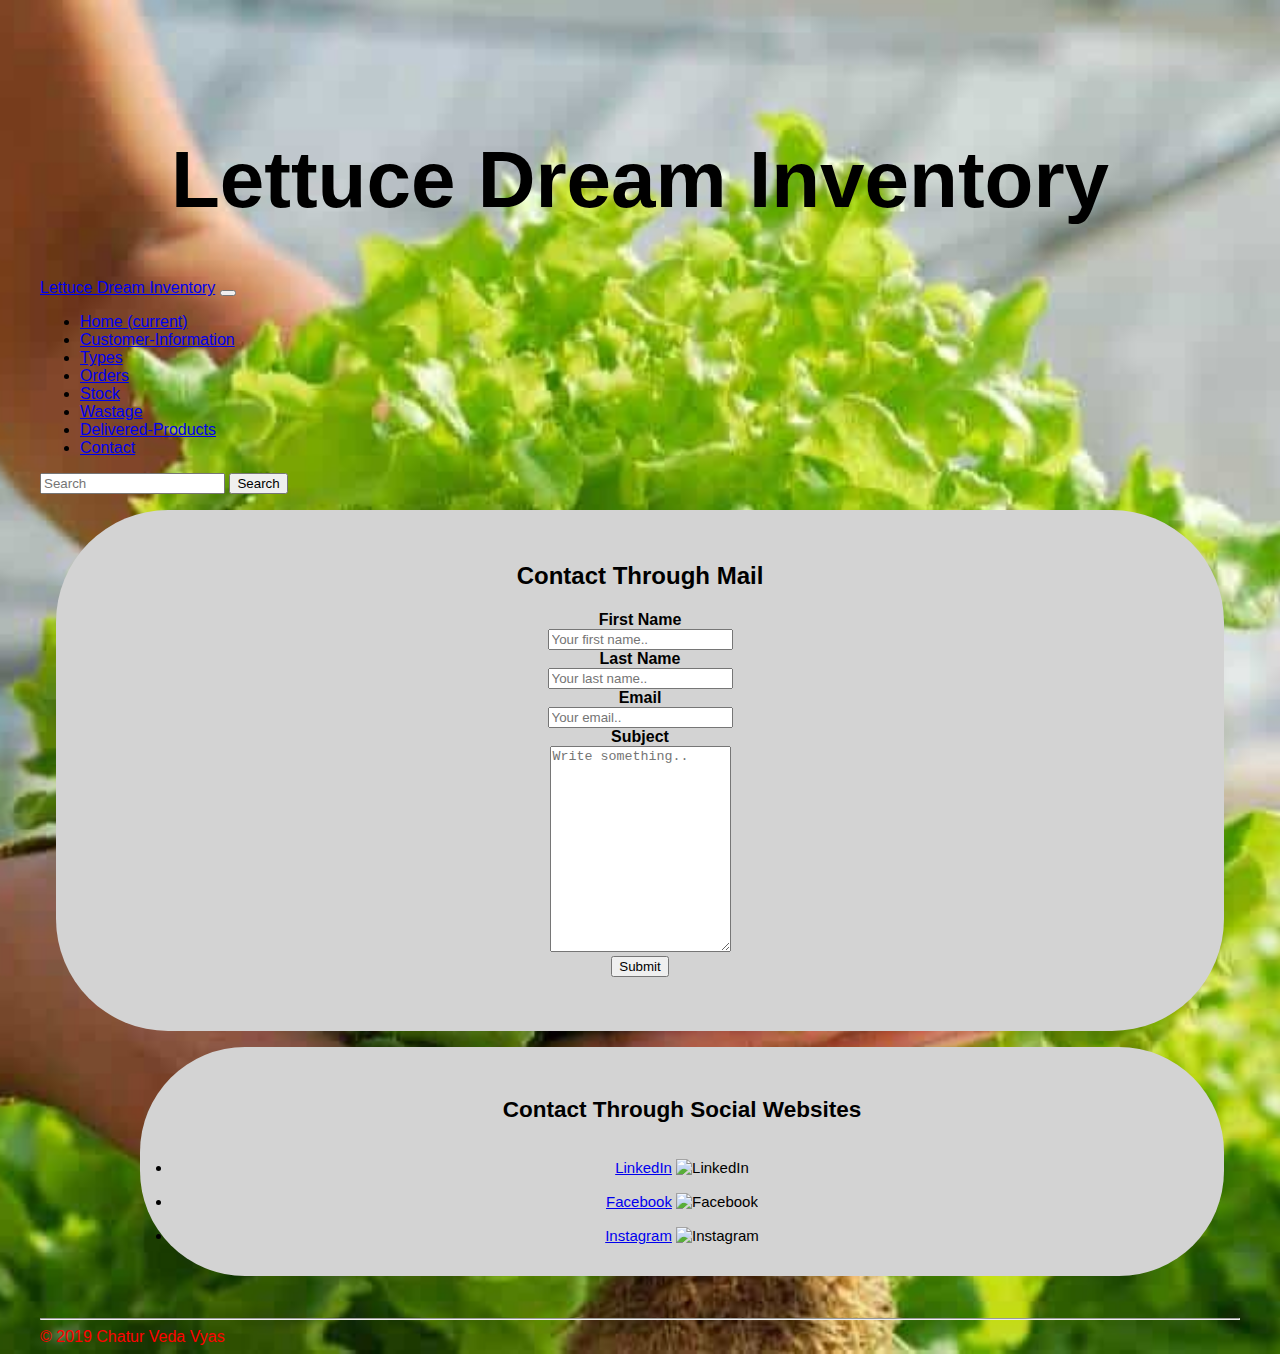
==== contact.html @ d2086b17 "ckbdkcb" ====
<!doctype html>

<html lang="en">

<head>
        <meta name="author" content="Chatur Veda Vyas Kurma">

        <!-- Bootstrap required meta tags-->
        <meta charset="UTF8">
        <meta name="viewport" content="width=device-width, initial-scale=1, shrink-to-fit=no">
      
        <!-- Link to CSS-->
        <link rel="stylesheet" href="https://stackpath.bootstrapcdn.com/bootstrap/4.2.1/css/bootstrap.min.css" integrity="sha384-GJzZqFGwb1QTTN6wy59ffF1BuGJpLSa9DkKMp0DgiMDm4iYMj70gZWKYbI706tWS"
            crossorigin="anonymous">
        

        <link rel="stylesheet" href="./CSS/chatur.css">


        
        <title>Lettuce Dream Inventory</title>
</head>


<body style="background-image: url(img.jpg);  -webkit-background-size: cover;
-moz-background-size: cover;
-o-background-size: cover;
background-size: cover;background-position: center;background-repeat: no-repeat;">
    <header>
        <h1 class="h1">Lettuce Dream Inventory</h1>
    </header>
        <nav class="navbar navbar-expand-md navbar-dark fixed-top bg-dark">
                <a class="navbar-brand" href="#">Lettuce Dream Inventory</a>
                <button class="navbar-toggler" type="button" data-toggle="collapse" data-target="#navbarCollapse" aria-controls="navbarCollapse"
                  aria-expanded="false" aria-label="Toggle navigation">
                  <span class="navbar-toggler-icon"></span>
                </button>
                <div class="collapse navbar-collapse" id="navbarCollapse">
                    <ul class="navbar-nav mr-auto">
                      <li class="nav-item active">
                        <a class="nav-link" href="index.html">Home <span class="sr-only">(current)</span></a>
                      </li>
                      <li class="nav-item active">
                        <a class="nav-link" href="Customer-Information.html">Customer-Information</a>
                      </li>
                      <li class="nav-item active">
                            <a class="nav-link" href="Types.html">Types</a>
                          </li>
                      <li class="nav-item active">
                        <a class="nav-link" href="Orders.html">Orders</a>
                      </li>
                      <li class="nav-item active">
                          <a class="nav-link" href="Stock.html">Stock</a>
                        </li>
                        <li class="nav-item active">
                            <a class="nav-link" href="Wastage.html">Wastage</a>
                        </li>
                        <li class="nav-item active">
                            <a class="nav-link" href="Delivered-Products.html">Delivered-Products</a>
                        </li>
                        <li class="nav-item active">
                            <a class="nav-link" href="contact.html">Contact</a>
                              </li>
                    </ul>
                  <form class="form-inline mt-2 mt-md-0">
                    <input class="form-control mr-sm-2" type="text" placeholder="Search" aria-label="Search">
                    <button class="btn btn-outline-success my-2 my-sm-0" type="submit">Search</button>
                  </form>
                </div>
        </nav>

<main>
    <div class="row">
        <article class="col-sm-5 ">
          <div class="row">
              <section class="col-md-12">
                <h2>Contact Through Mail</h2>
                  <h4>
                      <form action="mailto:chaturk31@gmail.com" method="post" enctype="text/plain">
                        First Name<br>
                        <label><input type="text" id="fname" name="firstname" placeholder="Your first name.."></label><br>
                    
                        Last Name<br>
                        <label><input type="text" id="lname" name="lastname" placeholder="Your last name.."></label><br>
                    
                        Email<br>
                        <label><input type="text" id="email" name="email" placeholder="Your email.."></label><br>
                    
                        Subject<br>
                        <label><textarea id="subject" name="subject" placeholder="Write something.." style="height:200px"></textarea></label><br>
                    
                        <input type="submit" onclick="location.href='contact.html';" value="Submit">
                    </h4>
                    
                      </form>
              </section>
          </div>
        </article>
        <aside class="col-sm-7">
            <section class="col-md-9" id="links">
              <h2>Contact Through Social Websites</h2><br>
              <ul=center>
                  <li>
                    <a href="https://www.linkedin.com/in/chatur-k-554881111/" target="_blank" rel="noopener"> LinkedIn</a>
                    <img src="./link.jpg" alt="LinkedIn">
                  </li><br>
                  <li>
                    <a href="https://www.facebook.com/chatur.veda.31" target="_blank" rel="noopener"> Facebook</a>
                    <img src="./fb.jpg" alt="Facebook">
                  </li><br>
                <li>
                    <a href="https://www.instagram.com/chatur_veda_vyas/?hl=en" target="_blank" rel="noopener" > Instagram</a>
                    <img src="./instagram-icon.png" alt="Instagram">
                  </li>
                </ul>

            </section>
            </aside>
    </div>
</main>

</br>
<hr>

<footer class="footer">
    &copy; 2019 Chatur Veda Vyas
</footer>
</body>
</html>
---- CSS/chatur.css ----
body{ 
    font-family: 'Roboto Condensed', sans-serif;
    /*min-height: 75rem;*/
    padding-top: 4.5rem;
    padding-left: 2rem;
    padding-right: 2rem;
}


section {
    margin-left: -1px;
    margin: 1rem;
    padding: 2rem;
    background-color: lightgray;
    border-radius: 7em;
    color: black;
    text-align:  center;
}

.h1 {
    text-align: center;
    font-size: 80px;
    color :black;
    border-style : 0;
    padding-top : 0;
    padding-bottom : 0 ;
    padding-left: 0;
    background-color: 0;     
}
.h3 {
    font-size: 60px;
    color: black
}
.abc{
    color: brown;
}

.footer{
    color: red;
}

.container {
    border-radius: 5px;
    background-color: #f2f2f2;
    padding: 10px;
    margin-top: 2em;
    grid-column-start: col-start 2;
  }

#img-circle{
    -ms-ime-align: center;
    width: 20rem;
    height: 20rem;
    margin: 1rem;
    align-content: center;
   
}

#profile{
    background-color: blue;
}

#video {
    margin-left: -15px;
    grid-column-start: 1;
    grid-row-start: 2;
    margin-top: 0em;
}

#links {
    margin-left: 100px;
    font-size: 15px;
    grid-column-start: 1;
    grid-row-start: 1;
}
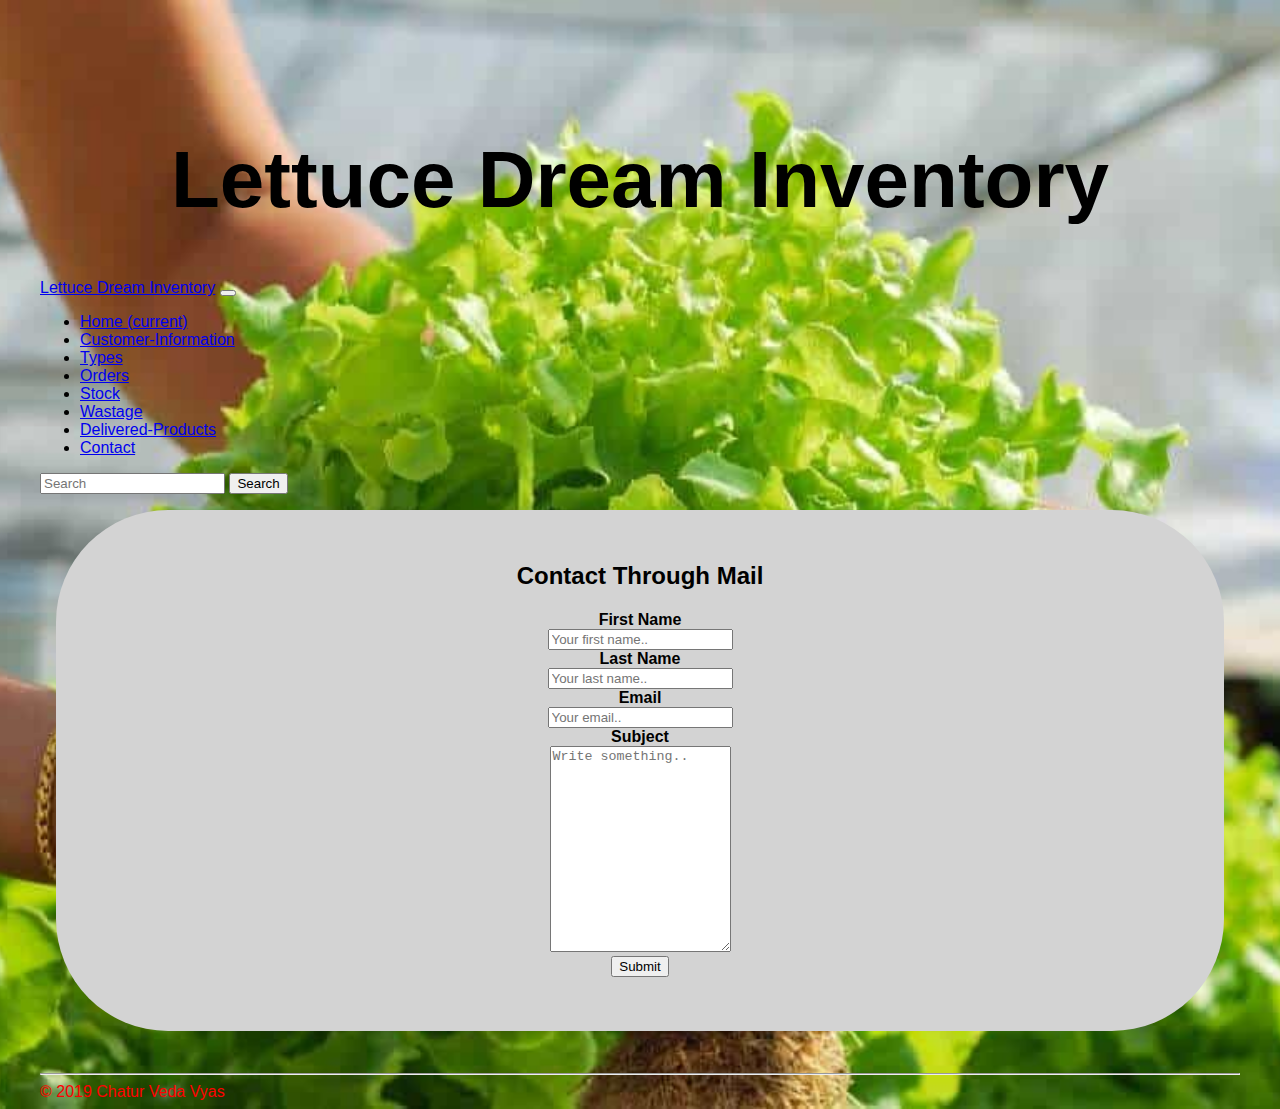
==== commit a20fb190: "dchba" ====
--- a/contact.html
+++ b/contact.html
@@ -96,26 +96,6 @@
               </section>
           </div>
         </article>
-        <aside class="col-sm-7">
-            <section class="col-md-9" id="links">
-              <h2>Contact Through Social Websites</h2><br>
-              <ul=center>
-                  <li>
-                    <a href="https://www.linkedin.com/in/chatur-k-554881111/" target="_blank" rel="noopener"> LinkedIn</a>
-                    <img src="./link.jpg" alt="LinkedIn">
-                  </li><br>
-                  <li>
-                    <a href="https://www.facebook.com/chatur.veda.31" target="_blank" rel="noopener"> Facebook</a>
-                    <img src="./fb.jpg" alt="Facebook">
-                  </li><br>
-                <li>
-                    <a href="https://www.instagram.com/chatur_veda_vyas/?hl=en" target="_blank" rel="noopener" > Instagram</a>
-                    <img src="./instagram-icon.png" alt="Instagram">
-                  </li>
-                </ul>
-
-            </section>
-            </aside>
     </div>
 </main>
 
